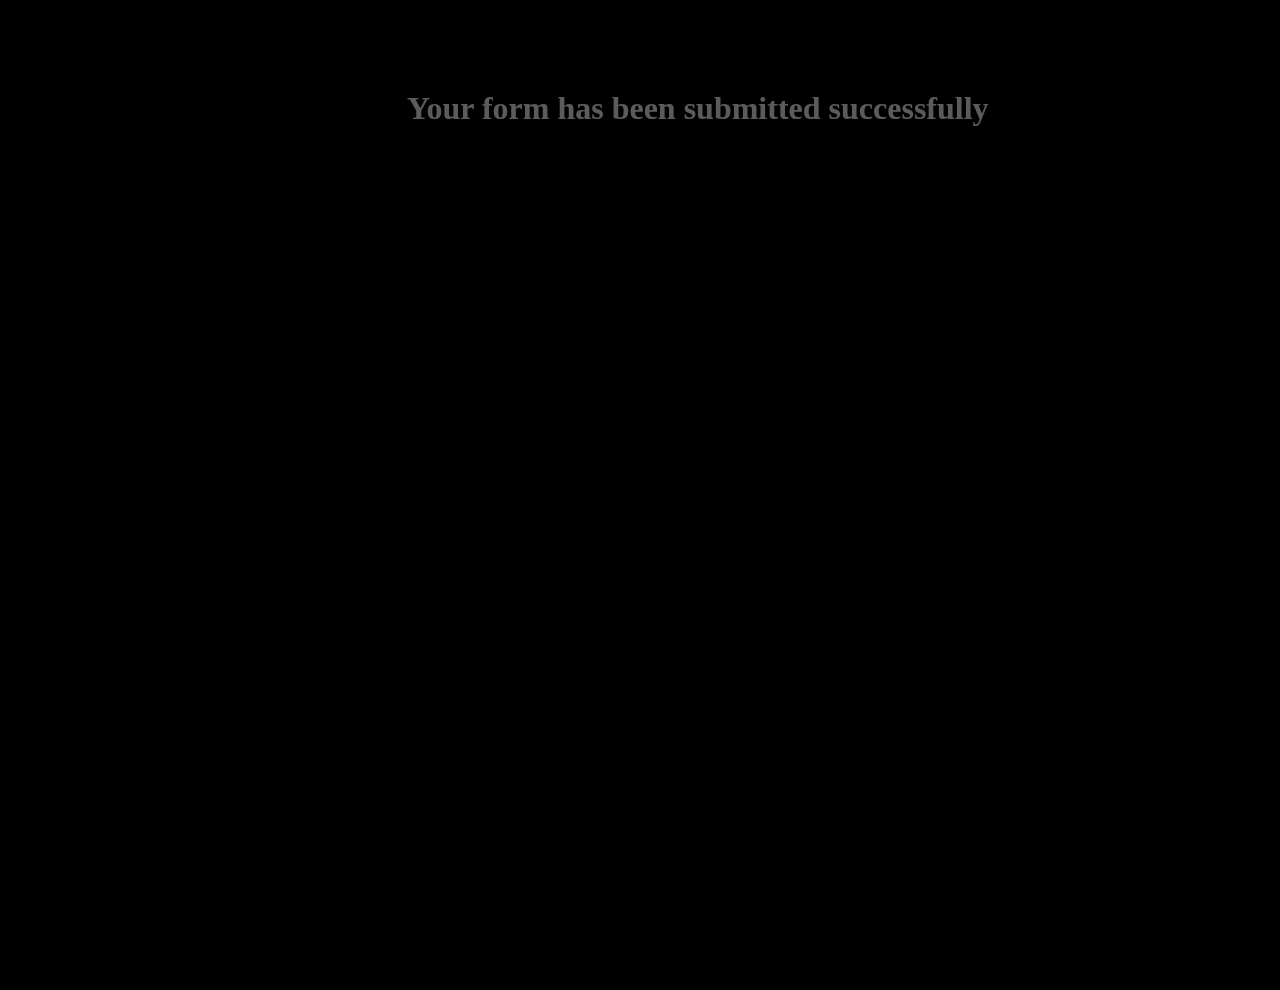
==== submitted.html @ 8a86adcb "Add files via upload" ====
<!DOCTYPE html>
<html lang="en">
  <head>
    <meta charset="UTF-8" />
    <meta name="viewport" content="width=device-width, initial-scale=1.0" />
    <title>Form Submitted</title>

    <style>
    * {
        margin: 0;
        padding: 0;
        box-sizing: border-box;
        font-family: "Times New Roman";
      }
      html,
      body {
        height: 100%;
        width: 100%;
        background-color: black;
      }
      #container {
        position: absolute;
        top: 10%;
        height: 100%;
        width: 100%;
        display: flex;
        justify-content: center;
      }
      h1 {
        color: #fff;
      }
    </style>
  </head>
  <body>
    
    <div id="container">
      <h1>Your form has been submitted successfully</h1>
    </div>

    <script
      src="https://cdnjs.cloudflare.com/ajax/libs/gsap/3.12.5/gsap.min.js"
      integrity="sha512-7eHRwcbYkK4d9g/6tD/mhkf++eoTHwpNM9woBxtPUBWm67zeAfFC+HrdoE2GanKeocly/VxeLvIqwvCdk7qScg=="
      crossorigin="anonymous"
      referrerpolicy="no-referrer"
    ></script>

    <script>
      gsap.from("h1", {
        opacity: 0,
        x: 90,
        duration: 1,
        delay: 0.5,
      });
    </script>
  </body>
</html>
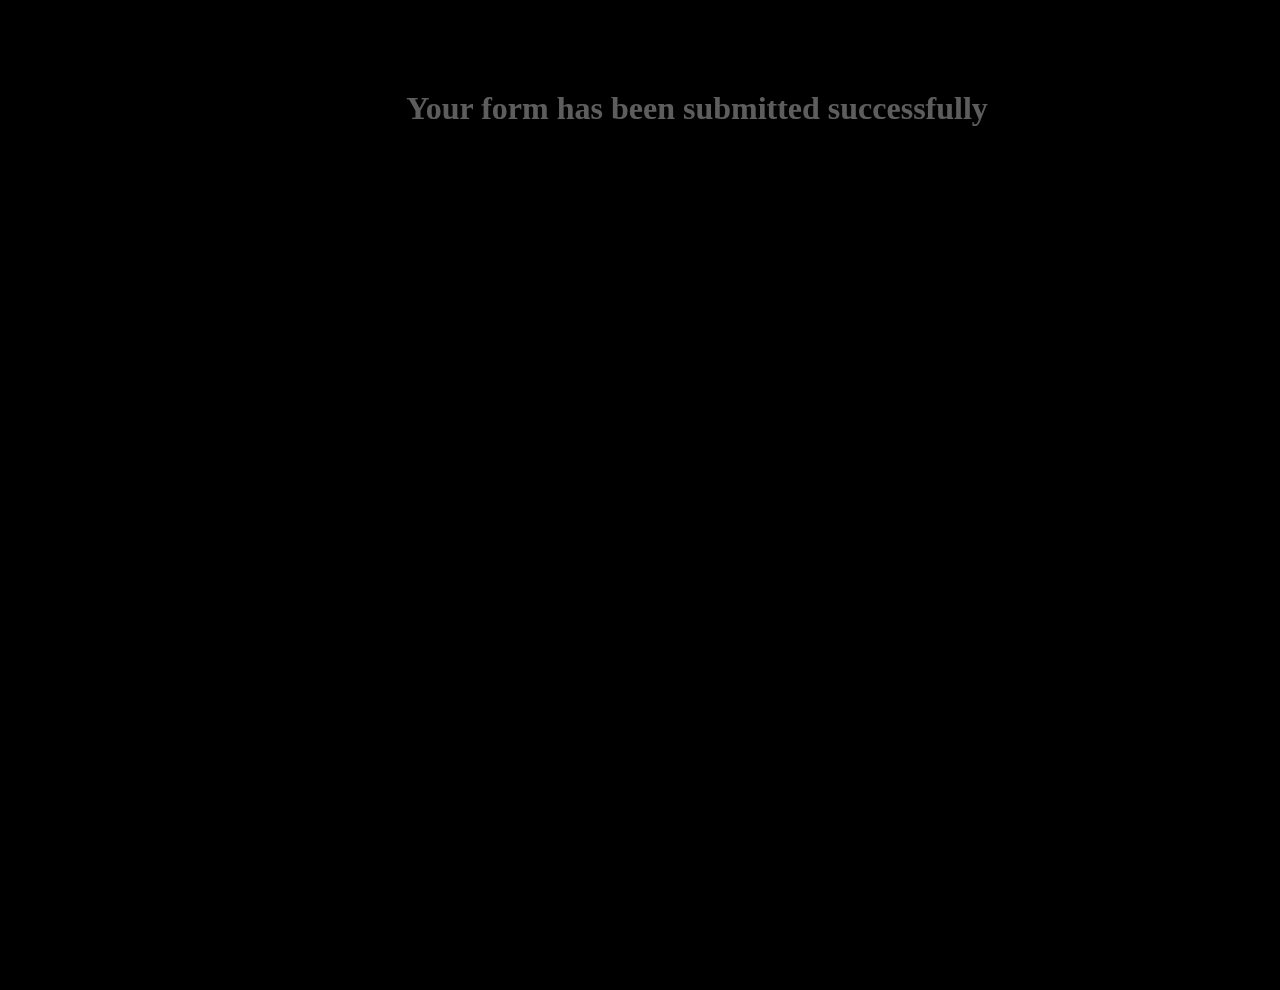
==== commit 0d2eaf6a: "Update submitted.html" ====
--- a/submitted.html
+++ b/submitted.html
@@ -23,11 +23,10 @@
         top: 10%;
         height: 100%;
         width: 100%;
-        display: flex;
-        justify-content: center;
       }
       h1 {
         color: #fff;
+        text-align: center;
       }
     </style>
   </head>
@@ -53,4 +52,4 @@
       });
     </script>
   </body>
-</html>+</html>
